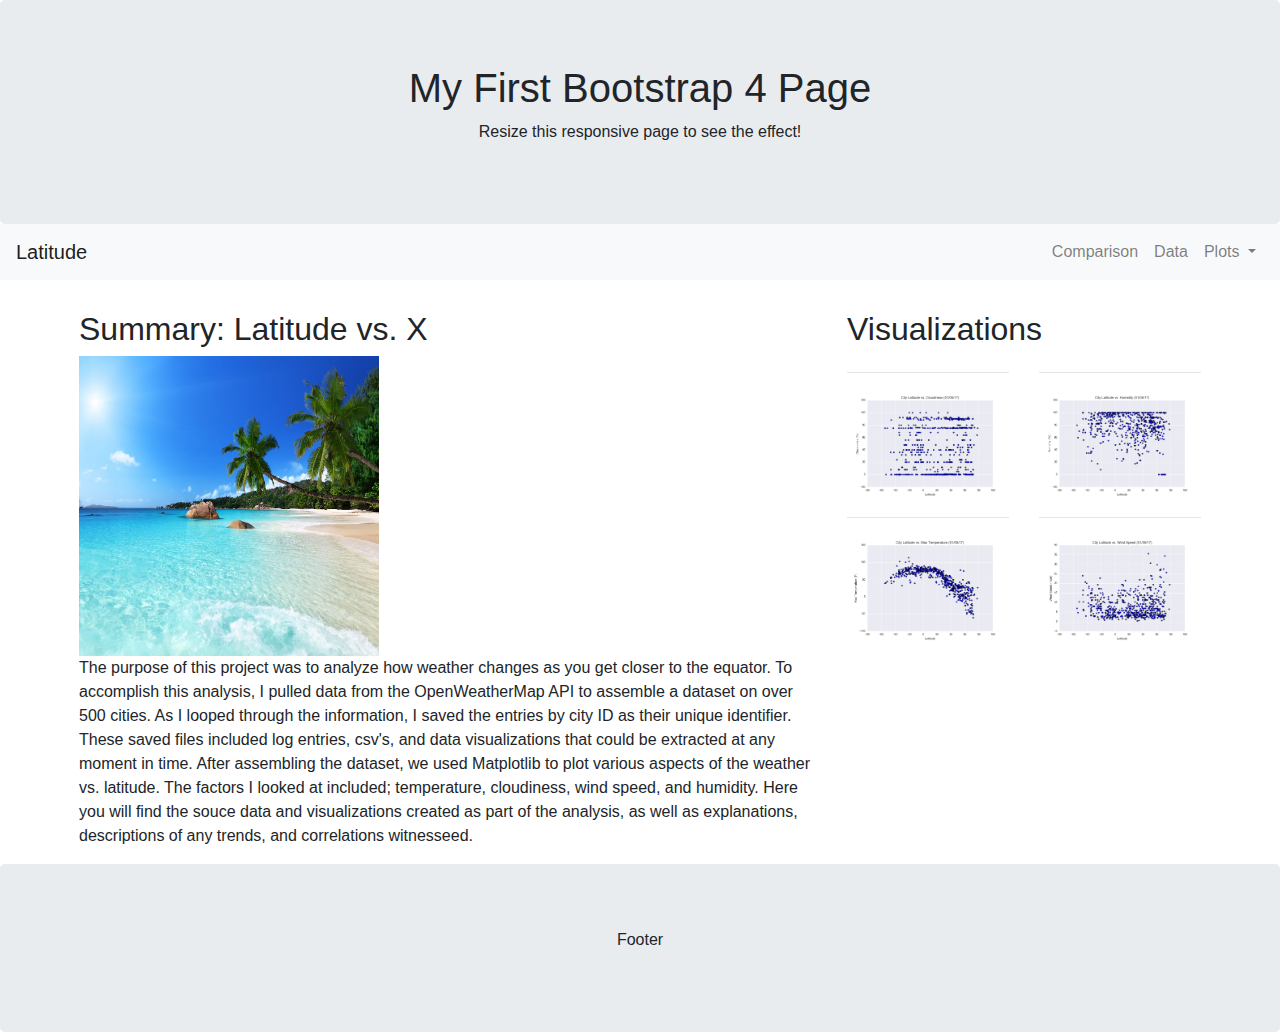
==== src/templates/index.html @ ac120463 "Elisas homework" ====
<!DOCTYPE html>
<html lang="en">
<head>
  <title>Bootstrap 4 Website Example</title>
  <meta charset="utf-8">
  <meta name="viewport" content="width=device-width, initial-scale=1">
  <link rel="stylesheet" href="https://maxcdn.bootstrapcdn.com/bootstrap/4.5.2/css/bootstrap.min.css">
  <script src="https://ajax.googleapis.com/ajax/libs/jquery/3.5.1/jquery.min.js"></script>
  <script src="https://cdnjs.cloudflare.com/ajax/libs/popper.js/1.16.0/umd/popper.min.js"></script>
  <script src="https://maxcdn.bootstrapcdn.com/bootstrap/4.5.2/js/bootstrap.min.js"></script>
  <link rel="stylesheet" href="../static/css/style.css">
</head>
<body>

<div class="jumbotron text-center" style="margin-bottom:0">
  <h1>My First Bootstrap 4 Page</h1>
  <p>Resize this responsive page to see the effect!</p> 
</div>

<!-- <nav class="navbar navbar-expand-sm bg-dark navbar-dark">
  <a class="navbar-brand" href="#">Navbar</a>
  <button class="navbar-toggler" type="button" data-toggle="collapse" data-target="#collapsibleNavbar">
    <span class="navbar-toggler-icon"></span>
  </button>
  <div class="collapse navbar-collapse" id="collapsibleNavbar">
    <ul class="navbar-nav">
      <li class="nav-item">
        <a class="nav-link" href="plots.html">Plots</a>
      </li>
      <li class="nav-item">
        <a class="nav-link" href="#">Comparison</a>
      </li>
      <li class="nav-item">
        <a class="nav-link" href="#">Data</a>
      </li>    
    </ul>
  </div>  
</nav> -->
<nav class="navbar navbar-expand-lg navbar-light bg-light">
  
    
      <a class="navbar-brand" href="#">Latitude</a>
      <button class="navbar-toggler" type="button" data-toggle="collapse" data-target="#navbarNavDropdown" aria-controls="navbarNavDropdown" aria-expanded="false" aria-label="Toggle navigation">
        <span class="navbar-toggler-icon"></span>
      </button>
 
    <div class="collapse navbar-collapse" id="navbarNavDropdown">
      <ul class="navbar-nav ml-auto">
          <li class="nav-item">
          <a class="nav-link" href="comparisons.html">Comparison</a>
        </li>
        <li class="nav-item">
          <a class="nav-link" href="data.html">Data</a>
        </li>
        <li class="nav-item dropdown">
          <a class="nav-link dropdown-toggle" href="#" id="navbarDropdownMenuLink" data-toggle="dropdown" aria-haspopup="true" aria-expanded="false">
            Plots
          </a>
          <div class="dropdown-menu" aria-labelledby="navbarDropdownMenuLink">
            <a class="dropdown-item" href="temperature.html">vs. Max Temperature</a>
            <a class="dropdown-item" href="humidity.html">vs. Humidity</a>
            <a class="dropdown-item" href="cloudiness.html">vs. Cloudiness</a>
            <a class="dropdown-item" href="windspeed.html">vs. Wind Speed</a>
          </div>
        </li>
      </ul>
    </div>
  
</nav>
<div class="container" style="margin-top:30px">
  <div class="row">
    <div class="col-lg-8">
      <h2>Summary: Latitude vs. X</h2>
      <div>
        <img src="../static/img/beach.jpg" width="300" height="300">
      </div>
      <p>The purpose of this project was to analyze how weather changes as you get closer to the equator. To accomplish this analysis, I pulled data from the OpenWeatherMap API to assemble a dataset on over 500 cities. As I looped through the information, I saved the entries by city ID as their unique identifier. These saved files included log entries, csv's, and data visualizations that could be extracted at any moment in time.

        After assembling the dataset, we used Matplotlib to plot various aspects of the weather vs. latitude. The factors I looked at included; temperature, cloudiness, wind speed, and humidity. Here you will find the souce data and visualizations created as part of the analysis, as well as explanations, descriptions of any trends, and correlations witnesseed.</p>
      </div>
    <div class="col-lg-4">
      <h2>Visualizations</h2>
      <div class="row">
        <div class="col-sm-6">
            <hr class="w3-opacity">
            <img src="../static/img/Cloudiness.png" href="cloudiness.html" alt="Cloudiness" class= "img-fluid">
        </div>
        <div class="col-sm-6">
            <hr class="w3-opacity">
            <img src="../static/img/Humidity.png" href="humidity.html" alt="Humidity" class="img-fluid">
        </div>
        <div class="w-100"></div>
        <div class="col-sm-6">
            <hr class="w3-opacity">
            <img src="../static/img/MaxTemperature.png" href="temperature.html" alt="Temperature" class="img-fluid">
        </div>
        <div class="col-sm-6">
            <hr class="w3-opacity">
            <img src="../static/img/WindSpeed.png" href="windspeed.html" alt="WindSpeed" class="img-fluid" >
        </div>
    </div>
    </div>
  </div>
</div>

<div class="jumbotron text-center" style="margin-bottom:0">
  <p>Footer</p>
</div>

</body>
</html>
---- src/static/css/style.css ----
.container{
    max-width: 90% !important;

}
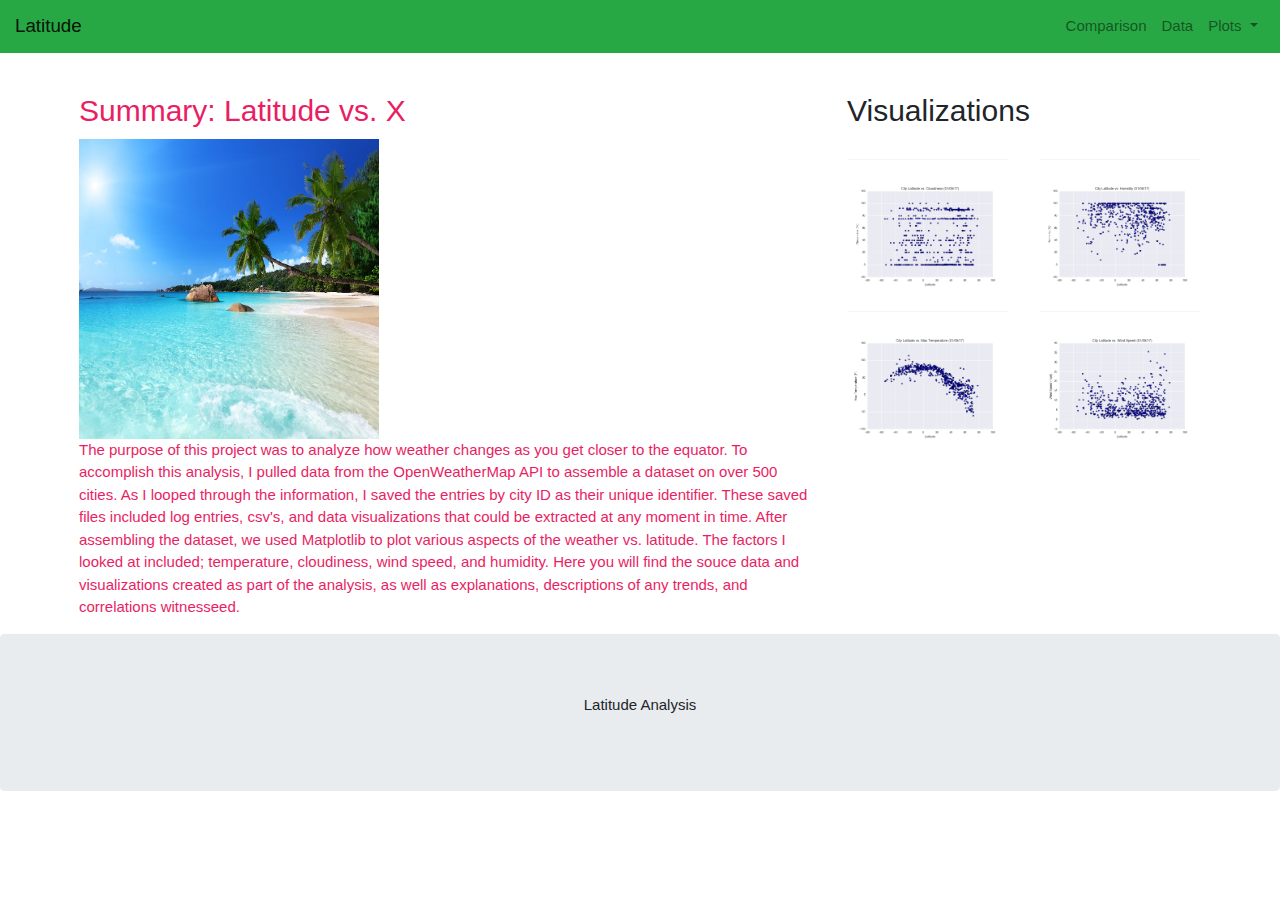
==== commit 3a024317: "advanced" ====
--- a/src/templates/index.html
+++ b/src/templates/index.html
@@ -9,13 +9,14 @@
   <script src="https://cdnjs.cloudflare.com/ajax/libs/popper.js/1.16.0/umd/popper.min.js"></script>
   <script src="https://maxcdn.bootstrapcdn.com/bootstrap/4.5.2/js/bootstrap.min.js"></script>
   <link rel="stylesheet" href="../static/css/style.css">
+  <link rel="stylesheet" href="https://www.w3schools.com/w3css/4/w3.css">
 </head>
 <body>
 
-<div class="jumbotron text-center" style="margin-bottom:0">
+<!-- <div class="jumbotron text-center" style="margin-bottom:0">
   <h1>My First Bootstrap 4 Page</h1>
   <p>Resize this responsive page to see the effect!</p> 
-</div>
+</div> -->
 
 <!-- <nav class="navbar navbar-expand-sm bg-dark navbar-dark">
   <a class="navbar-brand" href="#">Navbar</a>
@@ -36,14 +37,14 @@
     </ul>
   </div>  
 </nav> -->
-<nav class="navbar navbar-expand-lg navbar-light bg-light">
+<nav class="navbar navbar-expand-lg navbar-light bg-success">
   
-    
-      <a class="navbar-brand" href="#">Latitude</a>
+      
+      <a class="navbar-brand" href="index.html">Latitude</a>
       <button class="navbar-toggler" type="button" data-toggle="collapse" data-target="#navbarNavDropdown" aria-controls="navbarNavDropdown" aria-expanded="false" aria-label="Toggle navigation">
         <span class="navbar-toggler-icon"></span>
       </button>
- 
+    
     <div class="collapse navbar-collapse" id="navbarNavDropdown">
       <ul class="navbar-nav ml-auto">
           <li class="nav-item">
@@ -69,7 +70,7 @@
 </nav>
 <div class="container" style="margin-top:30px">
   <div class="row">
-    <div class="col-lg-8">
+    <div class="col-lg-8  w3-text-pink">
       <h2>Summary: Latitude vs. X</h2>
       <div>
         <img src="../static/img/beach.jpg" width="300" height="300">
@@ -83,20 +84,32 @@
       <div class="row">
         <div class="col-sm-6">
             <hr class="w3-opacity">
-            <img src="../static/img/Cloudiness.png" href="cloudiness.html" alt="Cloudiness" class= "img-fluid">
+            <a  href="cloudiness.html">
+            <img src="../static/img/Cloudiness.png"  alt="Cloudiness" class= "img-fluid">
+            </img>
+            </a>
         </div>
         <div class="col-sm-6">
             <hr class="w3-opacity">
-            <img src="../static/img/Humidity.png" href="humidity.html" alt="Humidity" class="img-fluid">
+            <a  href="humidity.html">
+            <img src="../static/img/Humidity.png" alt="Humidity" class="img-fluid">
+            </img>
+            </a> 
         </div>
         <div class="w-100"></div>
         <div class="col-sm-6">
             <hr class="w3-opacity">
-            <img src="../static/img/MaxTemperature.png" href="temperature.html" alt="Temperature" class="img-fluid">
+            <a  href="temperature.html">
+            <img src="../static/img/MaxTemperature.png" alt="Temperature" class="img-fluid">
+            </img>
+             </a>
         </div>
         <div class="col-sm-6">
             <hr class="w3-opacity">
-            <img src="../static/img/WindSpeed.png" href="windspeed.html" alt="WindSpeed" class="img-fluid" >
+            <a href="windspeed.html" >
+            <img src="../static/img/WindSpeed.png" alt="WindSpeed" class="img-fluid" >
+            </img>
+            </a>
         </div>
     </div>
     </div>
@@ -104,7 +117,7 @@
 </div>
 
 <div class="jumbotron text-center" style="margin-bottom:0">
-  <p>Footer</p>
+  <p>Latitude Analysis</p>
 </div>
 
 </body>
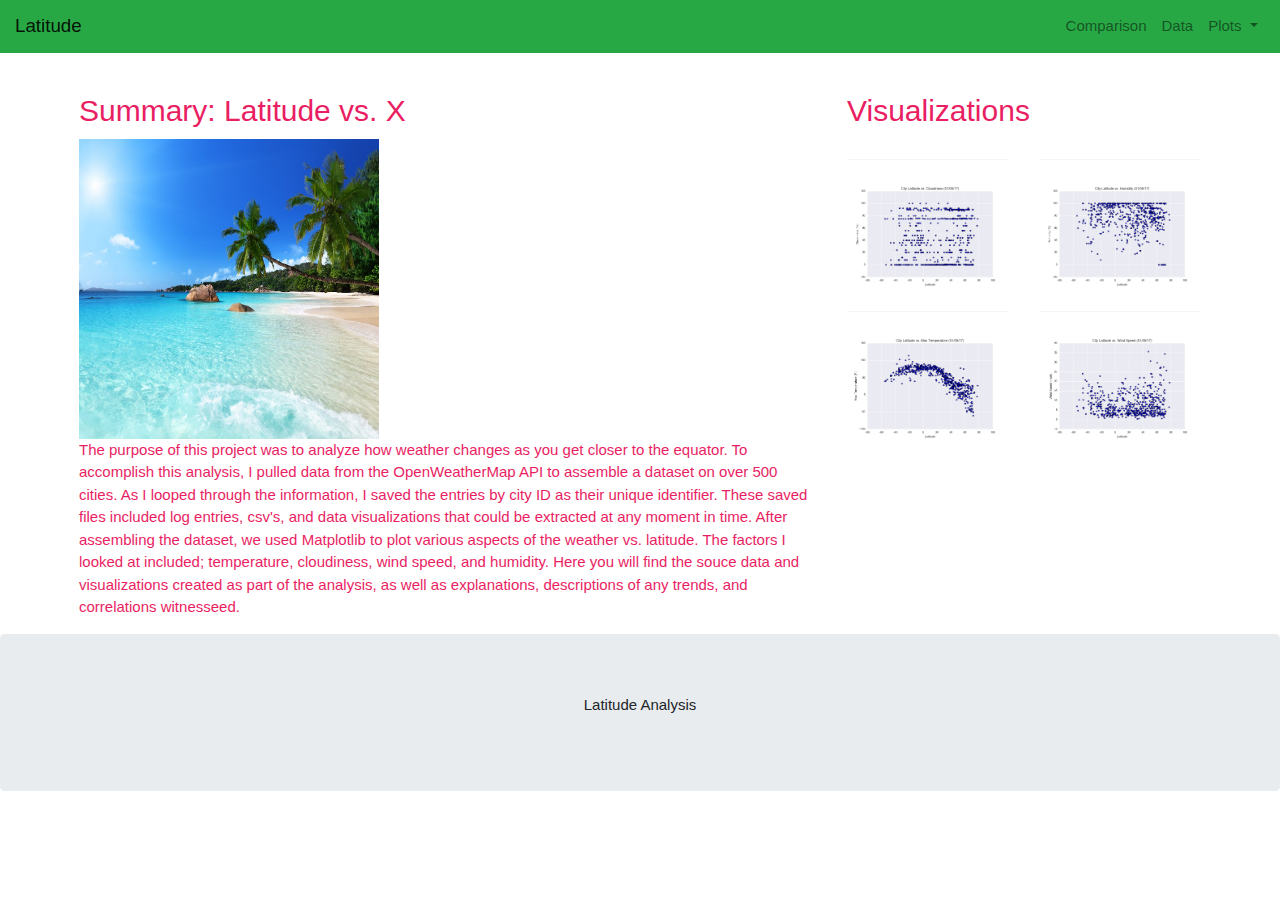
==== commit 037aacab: "Elisas HTML finalized homework" ====
--- a/src/templates/index.html
+++ b/src/templates/index.html
@@ -1,7 +1,7 @@
 <!DOCTYPE html>
 <html lang="en">
 <head>
-  <title>Bootstrap 4 Website Example</title>
+  <title>Web-Design-Challenge</title>
   <meta charset="utf-8">
   <meta name="viewport" content="width=device-width, initial-scale=1">
   <link rel="stylesheet" href="https://maxcdn.bootstrapcdn.com/bootstrap/4.5.2/css/bootstrap.min.css">
@@ -40,7 +40,7 @@
 <nav class="navbar navbar-expand-lg navbar-light bg-success">
   
       
-      <a class="navbar-brand" href="index.html">Latitude</a>
+      <a class="navbar-brand" href="Web-Design-Challenge/src/templates/index.html">Latitude</a>
       <button class="navbar-toggler" type="button" data-toggle="collapse" data-target="#navbarNavDropdown" aria-controls="navbarNavDropdown" aria-expanded="false" aria-label="Toggle navigation">
         <span class="navbar-toggler-icon"></span>
       </button>
@@ -48,20 +48,20 @@
     <div class="collapse navbar-collapse" id="navbarNavDropdown">
       <ul class="navbar-nav ml-auto">
           <li class="nav-item">
-          <a class="nav-link" href="comparisons.html">Comparison</a>
+          <a class="nav-link" href="Web-Design-Challenge/src/templates/comparisons.html">Comparison</a>
         </li>
         <li class="nav-item">
-          <a class="nav-link" href="data.html">Data</a>
+          <a class="nav-link" href="Web-Design-Challenge/src/templates/data.html">Data</a>
         </li>
         <li class="nav-item dropdown">
           <a class="nav-link dropdown-toggle" href="#" id="navbarDropdownMenuLink" data-toggle="dropdown" aria-haspopup="true" aria-expanded="false">
             Plots
           </a>
           <div class="dropdown-menu" aria-labelledby="navbarDropdownMenuLink">
-            <a class="dropdown-item" href="temperature.html">vs. Max Temperature</a>
-            <a class="dropdown-item" href="humidity.html">vs. Humidity</a>
-            <a class="dropdown-item" href="cloudiness.html">vs. Cloudiness</a>
-            <a class="dropdown-item" href="windspeed.html">vs. Wind Speed</a>
+            <a class="dropdown-item" href="Web-Design-Challenge/src/templates/Web-Design-Challenge/src/templates/temperature.html">vs. Max Temperature</a>
+            <a class="dropdown-item" href="Web-Design-Challenge/src/templates/Web-Design-Challenge/src/templates/humidity.html">vs. Humidity</a>
+            <a class="dropdown-item" href="Web-Design-Challenge/src/templates/Web-Design-Challenge/src/templates/cloudiness.html">vs. Cloudiness</a>
+            <a class="dropdown-item" href="Web-Design-Challenge/src/templates/Web-Design-Challenge/src/templates/windspeed.html">vs. Wind Speed</a>
           </div>
         </li>
       </ul>
@@ -79,19 +79,19 @@
 
         After assembling the dataset, we used Matplotlib to plot various aspects of the weather vs. latitude. The factors I looked at included; temperature, cloudiness, wind speed, and humidity. Here you will find the souce data and visualizations created as part of the analysis, as well as explanations, descriptions of any trends, and correlations witnesseed.</p>
       </div>
-    <div class="col-lg-4">
+    <div class="col-lg-4 w3-text-pink">
       <h2>Visualizations</h2>
       <div class="row">
         <div class="col-sm-6">
             <hr class="w3-opacity">
-            <a  href="cloudiness.html">
+            <a  href="Web-Design-Challenge/src/templates/Web-Design-Challenge/src/templates/cloudiness.html">
             <img src="../static/img/Cloudiness.png"  alt="Cloudiness" class= "img-fluid">
             </img>
             </a>
         </div>
         <div class="col-sm-6">
             <hr class="w3-opacity">
-            <a  href="humidity.html">
+            <a  href="Web-Design-Challenge/src/templates/Web-Design-Challenge/src/templates/humidity.html">
             <img src="../static/img/Humidity.png" alt="Humidity" class="img-fluid">
             </img>
             </a> 
@@ -99,14 +99,14 @@
         <div class="w-100"></div>
         <div class="col-sm-6">
             <hr class="w3-opacity">
-            <a  href="temperature.html">
+            <a  href="Web-Design-Challenge/src/templates/Web-Design-Challenge/src/templates/temperature.html">
             <img src="../static/img/MaxTemperature.png" alt="Temperature" class="img-fluid">
             </img>
              </a>
         </div>
         <div class="col-sm-6">
             <hr class="w3-opacity">
-            <a href="windspeed.html" >
+            <a href="Web-Design-Challenge/src/templates/Web-Design-Challenge/src/templates/windspeed.html" >
             <img src="../static/img/WindSpeed.png" alt="WindSpeed" class="img-fluid" >
             </img>
             </a>
